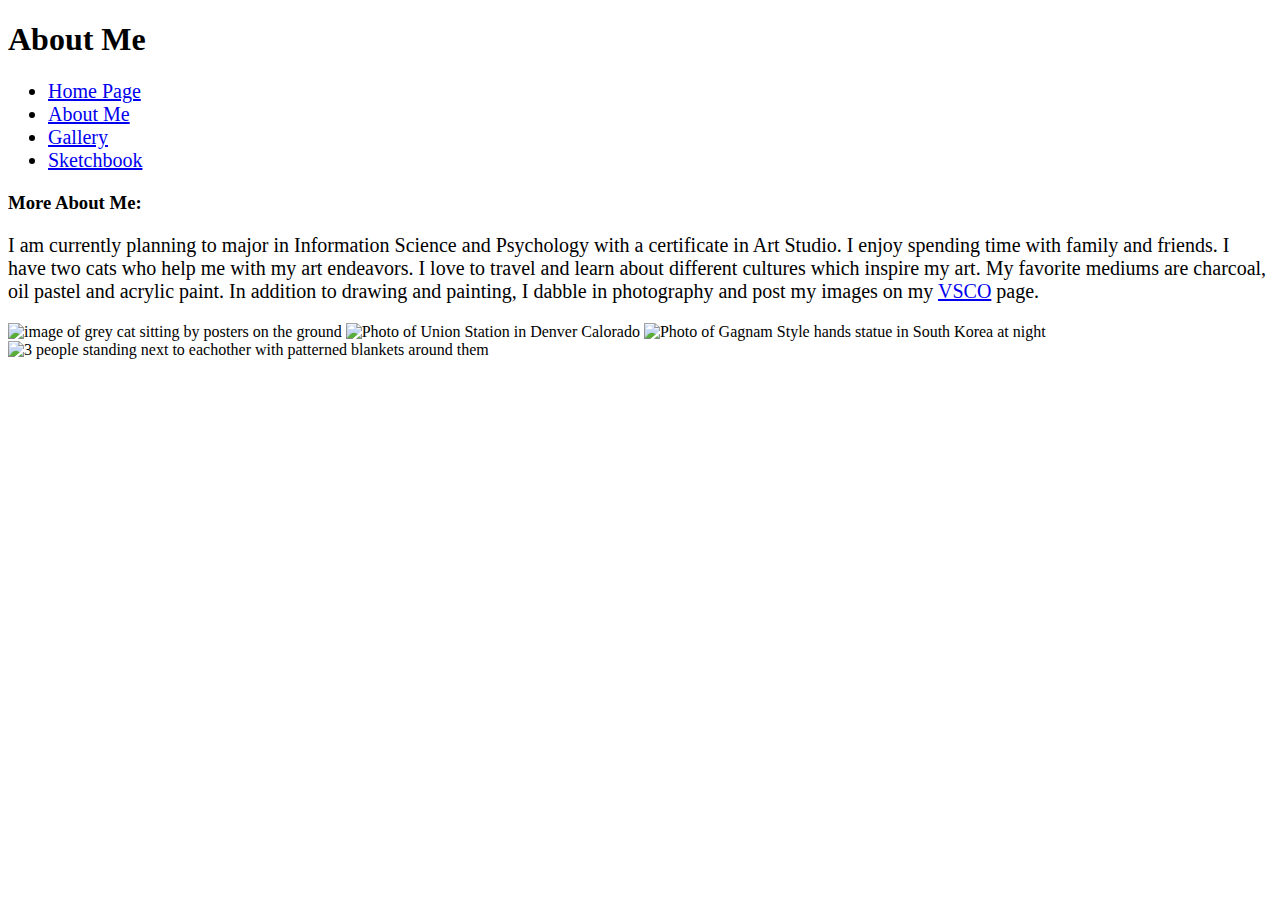
==== aboutme.html @ c9365769 "Add files via upload" ====
<!DOCTYPE html>
<html lang="en">
<meta charset="UTF-8">
<head> 
<title>About ME</title>
<link rel="stylesheet" type="text/CSS" href="stylesheet.css">
	<!--- Information you don't want to display to users --> 

</head>

	<body>
		<!--- Enter code below this comment. Remember all code you want to display to users needs to be between the <body> tags --> 
	<h1> About Me </h1>
	<nav class="nav-section" >
	<ul style="font-size: 20px">
		<li><a href="index.html">Home Page</a></li>
		<li><a href="aboutme.html">About Me</a></li>
		<li><a href="gallery.html">Gallery</a></li>
		<li><a href="sketchbook.html">Sketchbook</a></li>
	</ul>
	</nav>
	<h3> More About Me: </h3>

	<p style="font-size: 20px"> I am currently planning to major in Information Science and Psychology with a certificate in Art Studio. I enjoy spending time with family and friends. I have two cats who help me with my art endeavors. I love to travel and learn about different cultures which inspire my art. My favorite mediums are charcoal, oil pastel and acrylic paint. In addition to drawing and painting, I dabble in photography and post my images on my <a href="https://vsco.co/nadi-choi/gallery">VSCO</a> page.</p>
	<img src="/Users/nadiachoi/Downloads/guenna.jpg" alt="image of grey cat sitting by posters on the ground" height=350 width=250 class="guenna">
	<img src="/Users/nadiachoi/Downloads/unionstation.JPG" alt="Photo of Union Station in Denver Calorado" height=350 width=250>
	<img src="/Users/nadiachoi/Downloads/korea.JPG" alt="Photo of Gagnam Style hands statue in South Korea at night" height=350 width=250>
	<img src="/Users/nadiachoi/Downloads/IMG_6877.jpg" alt="3 people standing next to eachother with patterned blankets around them" height=350 width=170>
</body>

</html>
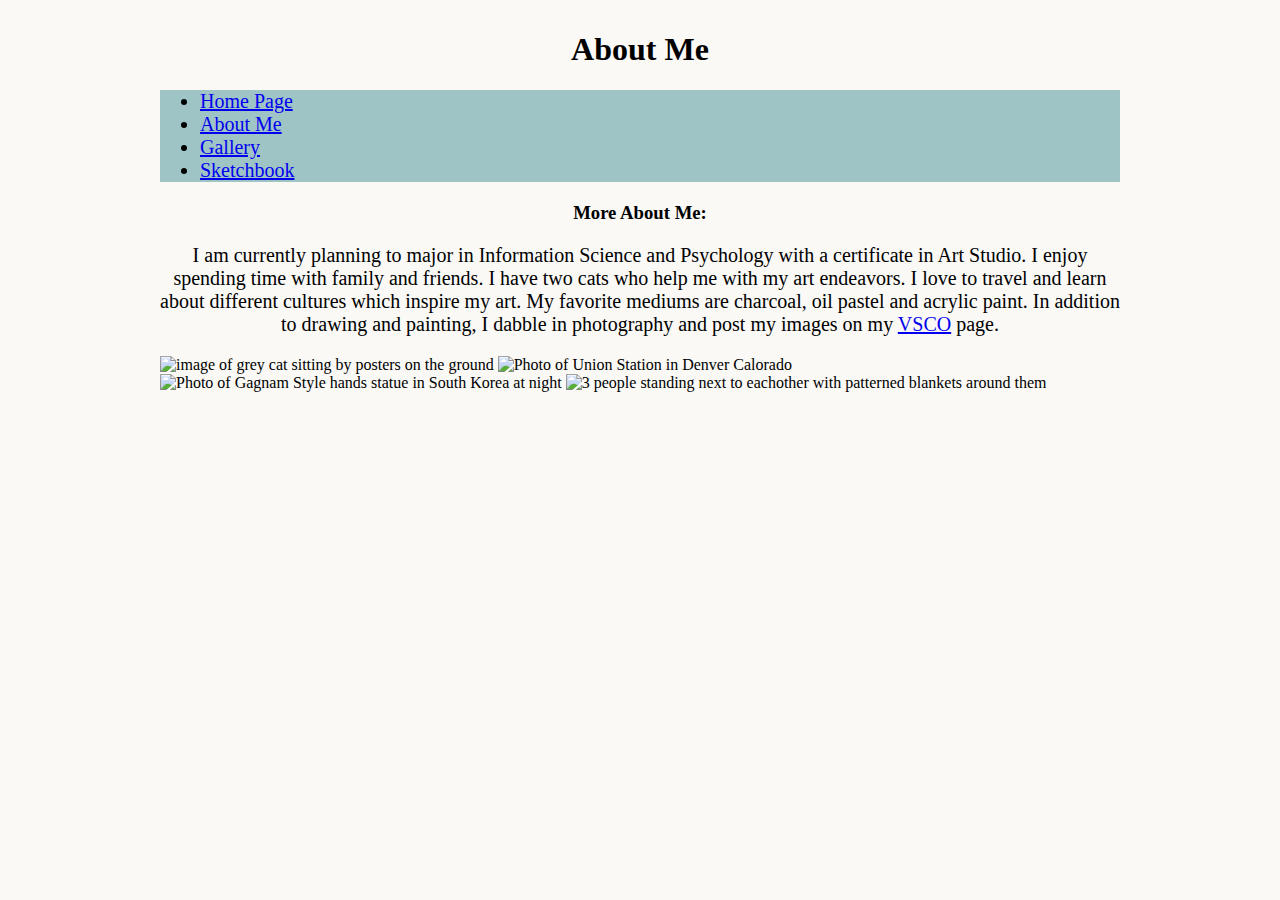
==== commit fa321582: "Add files via upload" ====
--- a/aboutme.html
+++ b/aboutme.html
@@ -22,10 +22,10 @@
 	<h3> More About Me: </h3>
 
 	<p style="font-size: 20px"> I am currently planning to major in Information Science and Psychology with a certificate in Art Studio. I enjoy spending time with family and friends. I have two cats who help me with my art endeavors. I love to travel and learn about different cultures which inspire my art. My favorite mediums are charcoal, oil pastel and acrylic paint. In addition to drawing and painting, I dabble in photography and post my images on my <a href="https://vsco.co/nadi-choi/gallery">VSCO</a> page.</p>
-	<img src="/Users/nadiachoi/Downloads/guenna.jpg" alt="image of grey cat sitting by posters on the ground" height=350 width=250 class="guenna">
-	<img src="/Users/nadiachoi/Downloads/unionstation.JPG" alt="Photo of Union Station in Denver Calorado" height=350 width=250>
-	<img src="/Users/nadiachoi/Downloads/korea.JPG" alt="Photo of Gagnam Style hands statue in South Korea at night" height=350 width=250>
-	<img src="/Users/nadiachoi/Downloads/IMG_6877.jpg" alt="3 people standing next to eachother with patterned blankets around them" height=350 width=170>
+	<img src="Users/nadiachoi/Downloads/guenna.jpg" alt="image of grey cat sitting by posters on the ground" height=350 width=250 class="guenna">
+	<img src="Users/nadiachoi/Downloads/unionstation.JPG" alt="Photo of Union Station in Denver Calorado" height=350 width=250>
+	<img src="Users/nadiachoi/Downloads/korea.JPG" alt="Photo of Gagnam Style hands statue in South Korea at night" height=350 width=250>
+	<img src="Users/nadiachoi/Downloads/IMG_6877.jpg" alt="3 people standing next to eachother with patterned blankets around them" height=350 width=170>
 </body>
 
 </html>--- a/stylesheet.css
+++ b/stylesheet.css
@@ -0,0 +1,29 @@
+/* You should edit the content below to fit your website */
+
+p {
+	font-family: Georgia, serif;
+	text-align: center;
+}
+body {
+	width: 960px;
+	margin: 0 auto;
+	padding: 10px;
+background-color: #FAF9F6}
+.nav-section {
+	background-color:#9fc4c6;
+	font-size: 20px;
+	text-align: left;
+}
+.selfportrait {
+		float: right;
+		margin-left: 10px;
+		margin-bottom: 10px;
+		}
+
+h1 {text-align: center;}
+h2 {text-align: center;}
+h3 {text-align: center;}
+dl {font-size: 20px;
+	text-align: left;
+}
+img {text-align: center;}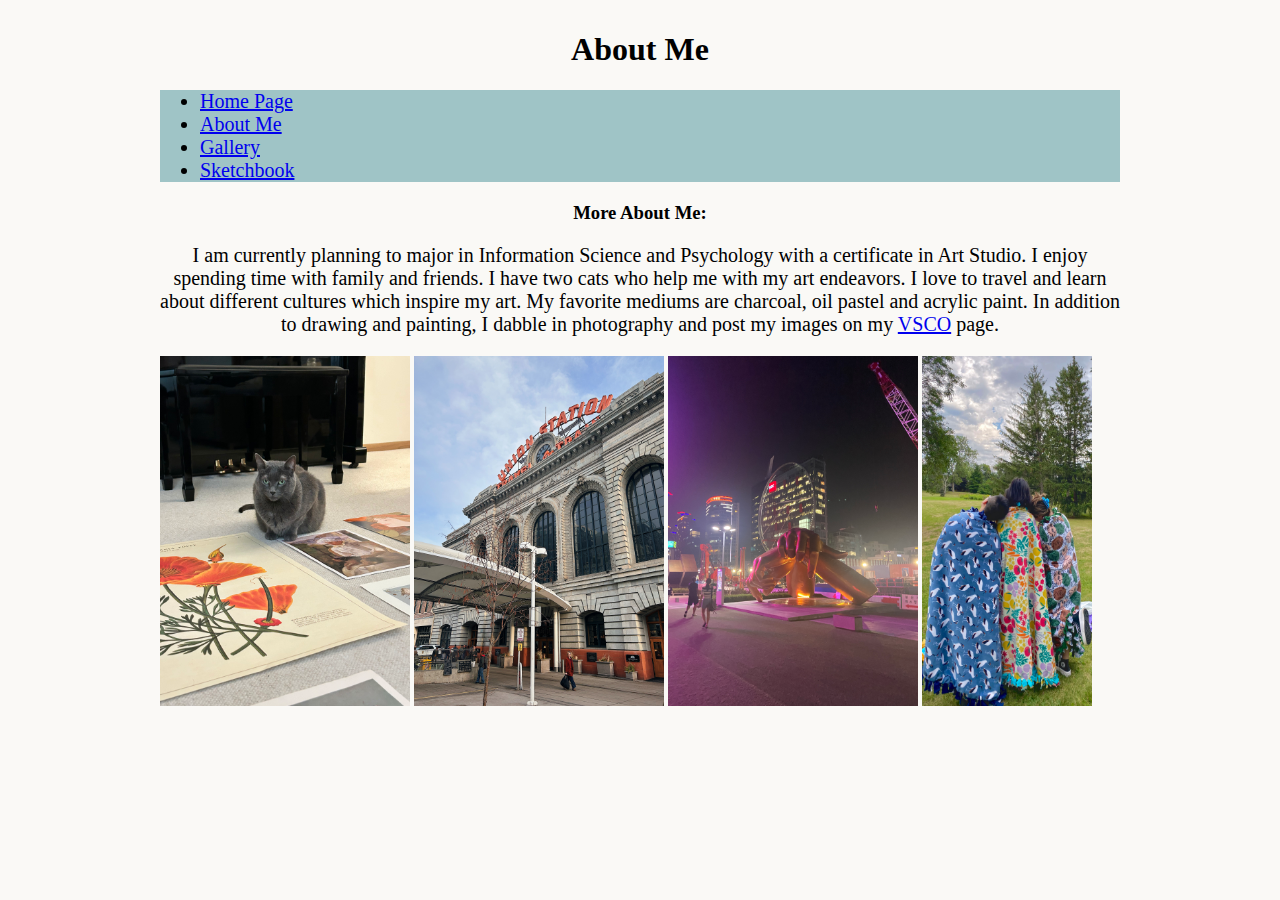
==== commit dd7d8214: "Add files via upload" ====
--- a/aboutme.html
+++ b/aboutme.html
@@ -1,7 +1,7 @@
 <!DOCTYPE html>
 <html lang="en">
+<head> 
 <meta charset="UTF-8">
-<head> 
 <title>About ME</title>
 <link rel="stylesheet" type="text/CSS" href="stylesheet.css">
 	<!--- Information you don't want to display to users --> 
@@ -22,10 +22,10 @@
 	<h3> More About Me: </h3>
 
 	<p style="font-size: 20px"> I am currently planning to major in Information Science and Psychology with a certificate in Art Studio. I enjoy spending time with family and friends. I have two cats who help me with my art endeavors. I love to travel and learn about different cultures which inspire my art. My favorite mediums are charcoal, oil pastel and acrylic paint. In addition to drawing and painting, I dabble in photography and post my images on my <a href="https://vsco.co/nadi-choi/gallery">VSCO</a> page.</p>
-	<img src="Users/nadiachoi/Downloads/guenna.jpg" alt="image of grey cat sitting by posters on the ground" height=350 width=250 class="guenna">
-	<img src="Users/nadiachoi/Downloads/unionstation.JPG" alt="Photo of Union Station in Denver Calorado" height=350 width=250>
-	<img src="Users/nadiachoi/Downloads/korea.JPG" alt="Photo of Gagnam Style hands statue in South Korea at night" height=350 width=250>
-	<img src="Users/nadiachoi/Downloads/IMG_6877.jpg" alt="3 people standing next to eachother with patterned blankets around them" height=350 width=170>
+	<img src="guenna.jpg" alt="image of grey cat sitting by posters on the ground" height=350 width=250 class="guenna">
+	<img src="unionstation.jpg" alt="Photo of Union Station in Denver Calorado" height=350 width=250>
+	<img src="korea.jpg" alt="Photo of Gagnam Style hands statue in South Korea at night" height=350 width=250>
+	<img src="blanket.jpg" alt="3 people standing next to eachother with patterned blankets around them" height=350 width=170>
 </body>
 
 </html>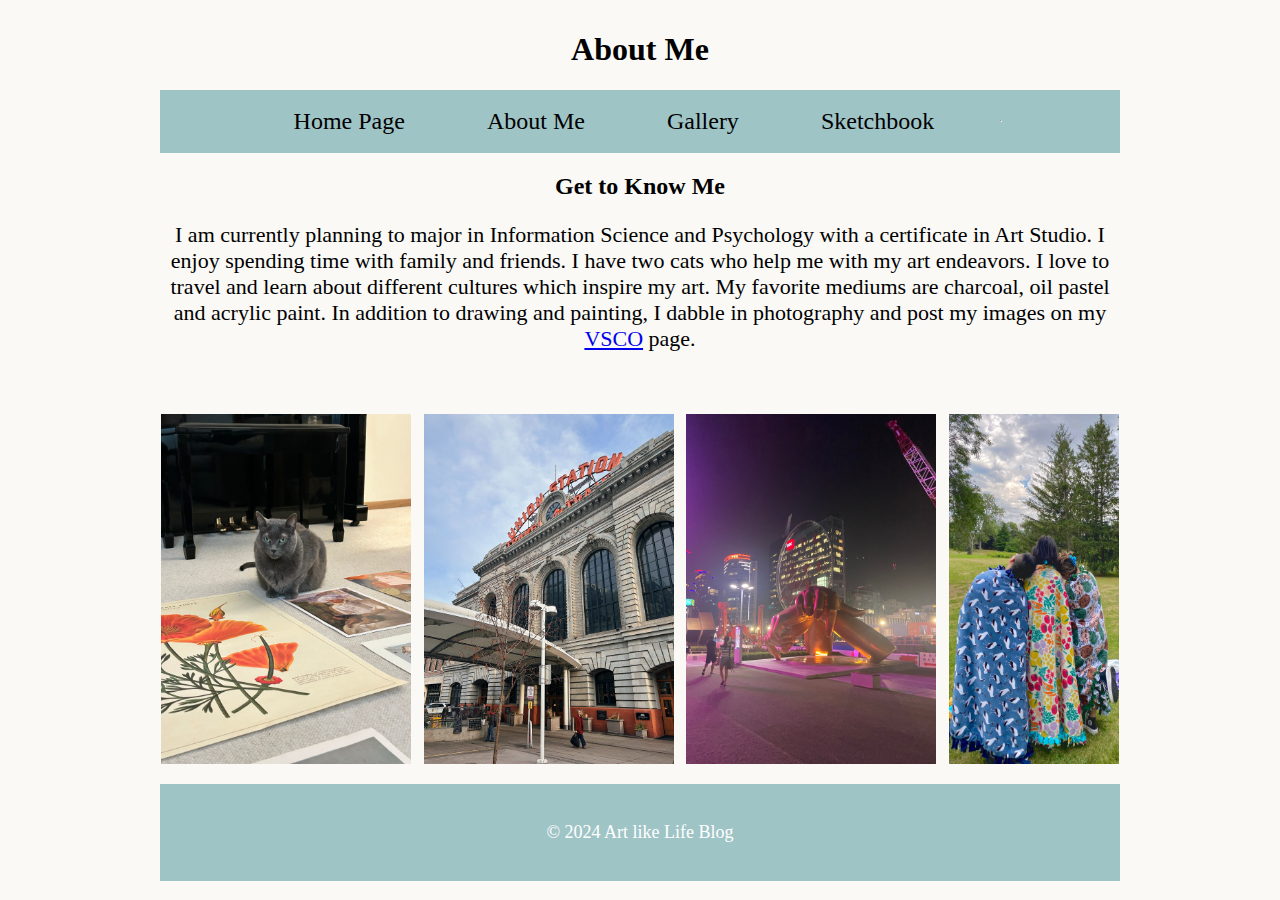
==== commit e1af25ea: "Add files via upload" ====
--- a/aboutme.html
+++ b/aboutme.html
@@ -3,29 +3,35 @@
 <head> 
 <meta charset="UTF-8">
 <title>About ME</title>
-<link rel="stylesheet" type="text/CSS" href="stylesheet.css">
+<link rel="stylesheet" type="text/Css" href="stylesheet.css">
 	<!--- Information you don't want to display to users --> 
 
 </head>
 
-	<body>
+<body>
 		<!--- Enter code below this comment. Remember all code you want to display to users needs to be between the <body> tags --> 
 	<h1> About Me </h1>
-	<nav class="nav-section" >
-	<ul style="font-size: 20px">
-		<li><a href="index.html">Home Page</a></li>
-		<li><a href="aboutme.html">About Me</a></li>
-		<li><a href="gallery.html">Gallery</a></li>
-		<li><a href="sketchbook.html">Sketchbook</a></li>
-	</ul>
+	<nav class="nav-section" style="font-size: 24px">
+		<div><a href="index.html">Home Page</a></div>
+		<div><a href="aboutme.html">About Me</a></div>
+		<div><a href="gallery.html">Gallery</a></div>
+		<div><a href="sketchbook.html">Sketchbook</a></div>
+		<hr>
 	</nav>
-	<h3> More About Me: </h3>
+	<h2> Get to Know Me </h2>
 
-	<p style="font-size: 20px"> I am currently planning to major in Information Science and Psychology with a certificate in Art Studio. I enjoy spending time with family and friends. I have two cats who help me with my art endeavors. I love to travel and learn about different cultures which inspire my art. My favorite mediums are charcoal, oil pastel and acrylic paint. In addition to drawing and painting, I dabble in photography and post my images on my <a href="https://vsco.co/nadi-choi/gallery">VSCO</a> page.</p>
-	<img src="guenna.jpg" alt="image of grey cat sitting by posters on the ground" height=350 width=250 class="guenna">
-	<img src="unionstation.jpg" alt="Photo of Union Station in Denver Calorado" height=350 width=250>
-	<img src="korea.jpg" alt="Photo of Gagnam Style hands statue in South Korea at night" height=350 width=250>
-	<img src="blanket.jpg" alt="3 people standing next to eachother with patterned blankets around them" height=350 width=170>
+	<p class="about-text" style="font-size: 22px"> I am currently planning to major in Information Science and Psychology with a certificate in Art Studio. I enjoy spending time with family and friends. I have two cats who help me with my art endeavors. I love to travel and learn about different cultures which inspire my art. My favorite mediums are charcoal, oil pastel and acrylic paint. In addition to drawing and painting, I dabble in photography and post my images on my <a href="https://vsco.co/nadi-choi/gallery">VSCO</a> page.</p>
+	<div class="image-gallery">
+		<img src="guenna.jpg" alt="image of grey cat sitting by posters on the ground" height=350 width=250 class="guenna">
+		<img src="unionstation.jpg" alt="Photo of Union Station in Denver Calorado" height=350 width=250>
+		<img src="korea.jpg" alt="Photo of Gagnam Style hands statue in South Korea at night" height=350 width=250>
+		<img src="blanket.jpg" alt="3 people standing next to eachother with patterned blankets around them" height=350 width=170>
+	</div>
+
+	<footer class="footer-section">
+		    <p>&copy; 2024 Art like Life Blog</p>
+	</footer>
+
 </body>
 
 </html>--- a/stylesheet.css
+++ b/stylesheet.css
@@ -4,26 +4,124 @@
 	font-family: Georgia, serif;
 	text-align: center;
 }
+
 body {
 	width: 960px;
 	margin: 0 auto;
 	padding: 10px;
-background-color: #FAF9F6}
+	background-color: #FAF9F6;
+}
+
 .nav-section {
 	background-color:#9fc4c6;
-	font-size: 20px;
-	text-align: left;
+	display: flex;
+	justify-content: center;
+	align-items: center;
+	gap: 50px;
+	padding: 10px 117.6px; /* Add some padding if needed */
+	width: 100%; /* Ensure full width */
+	box-sizing: border-box;
 }
+
+.nav-section div {
+    display: flex;
+    align-items: center;
+    justify-content: center;
+}
+
+.nav-section a {
+	text-decoration: none;
+	color: black;
+	padding: 8px 16px;
+	display: flex;
+	align-items: center;
+}
+
+.nav-section a:hover {
+	background-color: #ddd;
+	color: black;
+	border-radius: 4px;
+}
+
 .selfportrait {
 		float: right;
 		margin-left: 10px;
 		margin-bottom: 10px;
-		}
+}
 
-h1 {text-align: center;}
-h2 {text-align: center;}
-h3 {text-align: center;}
-dl {font-size: 20px;
+.footer-section {
+    background-color: #9fc4c6;
+    text-align: center;
+    padding: 20px 0 20px;
+    font-size: 18px;
+    color: white;
+}
+
+
+h1, h2, h3 {
+	text-align: center;
+}
+
+dl {
+	font-size: 20px;
 	text-align: left;
 }
-img {text-align: center;}+
+img {
+	display: block;
+	 margin: 0 auto;
+}
+
+/* Homepage */
+
+.background-paragraph {
+    padding-bottom: 20px;
+}
+
+/* About Me */
+
+.about-text {
+	font-size: 20px;
+	padding-bottom: 20px;
+	text-align: center;
+}
+
+.image-gallery {
+	display: flex;
+	justify-content: center;
+	flex-wrap: wrap;
+	gap: 10px; 
+	padding: 20px 0;
+}
+
+/* Gallery */
+
+dl {
+    text-align: center;
+}
+
+dt {
+    font-style: italic;
+    font-weight: bold;
+    margin-top: 40px;
+    margin-bottom: 10px;
+    padding: 0px;
+}
+
+dd {
+    margin-bottom: 20px;
+    margin-left: auto; /* Center the secondary text */
+    margin-right: auto; /* Center the secondary text */
+    width: 70%;
+}
+
+/* Sketchbook */
+
+.image-container {
+    display: flex;
+    justify-content: center;
+}
+
+.image-container img:first-child {
+    margin-right: -80px;
+}
